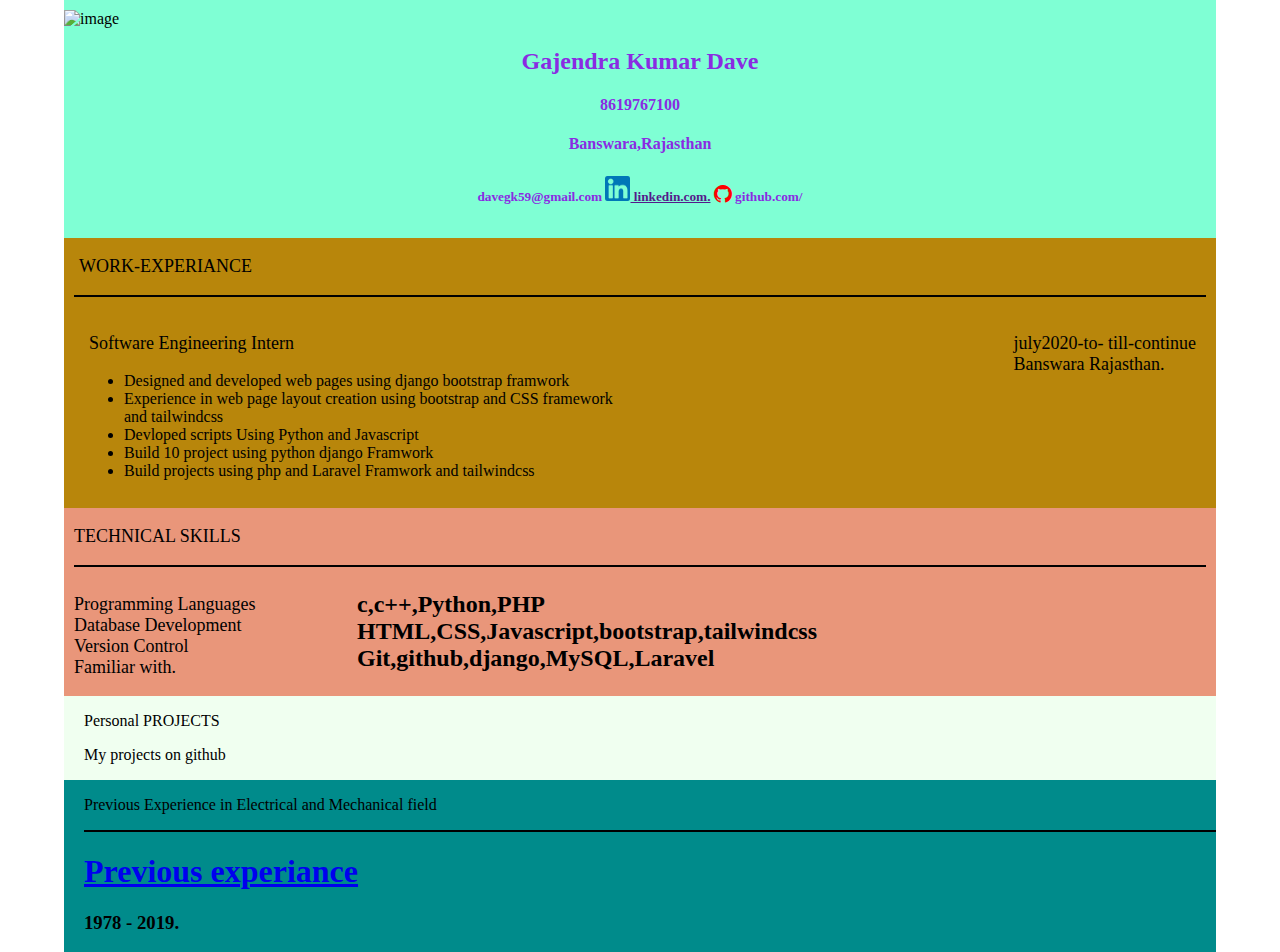
==== resumegk/index.html @ 2e9ade5a "second commit" ====
<!DOCTYPE html>
<html lang="en">

<head>
    <meta charset="UTF-8">
    <meta http-equiv="X-UA-Compatible" content="IE=edge">
    <meta name="viewport" content="width=device-width, initial-scale=1.0">
    <!-- <link rel="stylesheet" href="../bio-data/experiance/experiance.html"> -->
    <link rel="stylesheet" href="https://cdn.jsdelivr.net/npm/bootstrap-icons@1.8.2/font/bootstrap-icons.css">

    <link rel="stylesheet" href="css/style.css">
    <style>
        .bi {
            color: red;
            font-size: 18px;
        }
        
        hr {
            border: 1px solid black;
        }
    </style>
    <title>Resume.gk</title>
</head>

<body>
    <div id="main-container" class="uni-padding">
        <div id="top-bar">
            <div>
            <img src="images/gk.jpeg" height="100px" width="100px" alt="image">
            </div>
            <div id="heading">
              
                
               
                <h2>Gajendra Kumar Dave</h2>
                <h4>8619767100</h4>
                <h4>Banswara,Rajasthan</h4>
                <h5> davegk59@gmail.com
                    <a href=""> <img src="images/linkedin.png" height="25px" width="25px" alt="in"> linkedin.com.</a> <a href=" https://github.com/Gkdave?tab=repositories"><i class="bi bi-github"></i></a> github.com/</h5>
            </div>
            

        </div>
        <div id="exp">
            <p>WORK-EXPERIANCE</p>
            <hr class="new">

            <div class="section50">
                <p>Software Engineering Intern <br>
                    <ul>
                        <li>Designed and developed web pages using django bootstrap framwork</li>
                        <li>Experience in web page layout creation using bootstrap and CSS framework and tailwindcss</li>

                        <li>Devloped scripts Using Python and Javascript </li>
                        <li>Build 10 project using  python django Framwork</li>
                        <li>Build  projects using php and Laravel Framwork and tailwindcss </li>
                    </ul>
                </p>

            </div>
            <div class="section50">
                <p id="time">july2020-to- till-continue<br> Banswara Rajasthan.</p>

            </div>

        </div>
        <div id="tech">
            <p>TECHNICAL SKILLS</p>
            <hr>
            <div class="section25">
                <P>Programming Languages <br> Database Development<br> Version Control<br> Familiar with.</P>
            </div>
            <div class="section75">
                <p> c,c++,Python,PHP <br>HTML,CSS,Javascript,bootstrap,tailwindcss<br> Git,github,django,MySQL,Laravel</p>
            </div>
        </div>
        <div id="pro">
            <p>Personal PROJECTS</p>
            <p>My projects on github </p>


        </div>
        <div id="previous">
            <p>Previous Experience in Electrical and Mechanical field</p>
            <hr>
            <div>
                <a href="./experiance/experiance.html">
                    <h1>Previous experiance</h1>
                </a>
                <h3>1978 - 2019.</h3>
            </div>

        </div>



    </div>
    </div>
    <script src="js/script.js"></script>
</body>

</html>
---- resumegk/css/style.css ----
body {
    margin: 0px;
}

.uni-padding {
    padding: 0 5%;
}

#top-bar {
    background-color: aquamarine;
    padding: 10px 0px;
}

#top-bar img {
    text-align: right;
}

h2,
h4,
h5 {
    color: blueviolet;
    text-align: center;
}

#exp {
    background-color: darkgoldenrod;
    margin-top: 0;
    overflow: auto;
    padding: 0 10px;
}

#exp p {
    padding-left: 5px;
    /* padding-top: 5px; */
    font-size: 18px;
}

.section50 {
    width: 50%;
    float: left;
    padding: 10px;
    box-sizing: border-box;
}

.section50 #time {
    float: right;
}

#tech {
    background-color: darksalmon;
    font-size: 18px;
    padding: 0 10px;
    overflow: auto;
}

.section25 {
    width: 25%;
    float: left;
    box-sizing: border-box;
}

.section75 {
    width: 75%;
    padding-top: 0px;
}

.section75 p {
    color: black;
    font-size: 24px;
    font-weight: bold;
}

#pro {
    background-color: honeydew;
    overflow: auto;
    padding-left: 20px;
}

#previous {
    background-color: darkcyan;
    overflow: auto;
    padding-left: 20px;
}


/* resposive mobile  */

@media only screen and (max-width:500px) {
    .section25,
    .section50,
    .section75 {
        width: 100%;
    }
    .section50 {
        letter-spacing: 1px;
        font-size: 21px;
    }
    .section25 {
        font-size: 23px;
    }
    #pro {
        font-size: 24px;
    }
    #previous {
        font-size: 25px;
    }
}
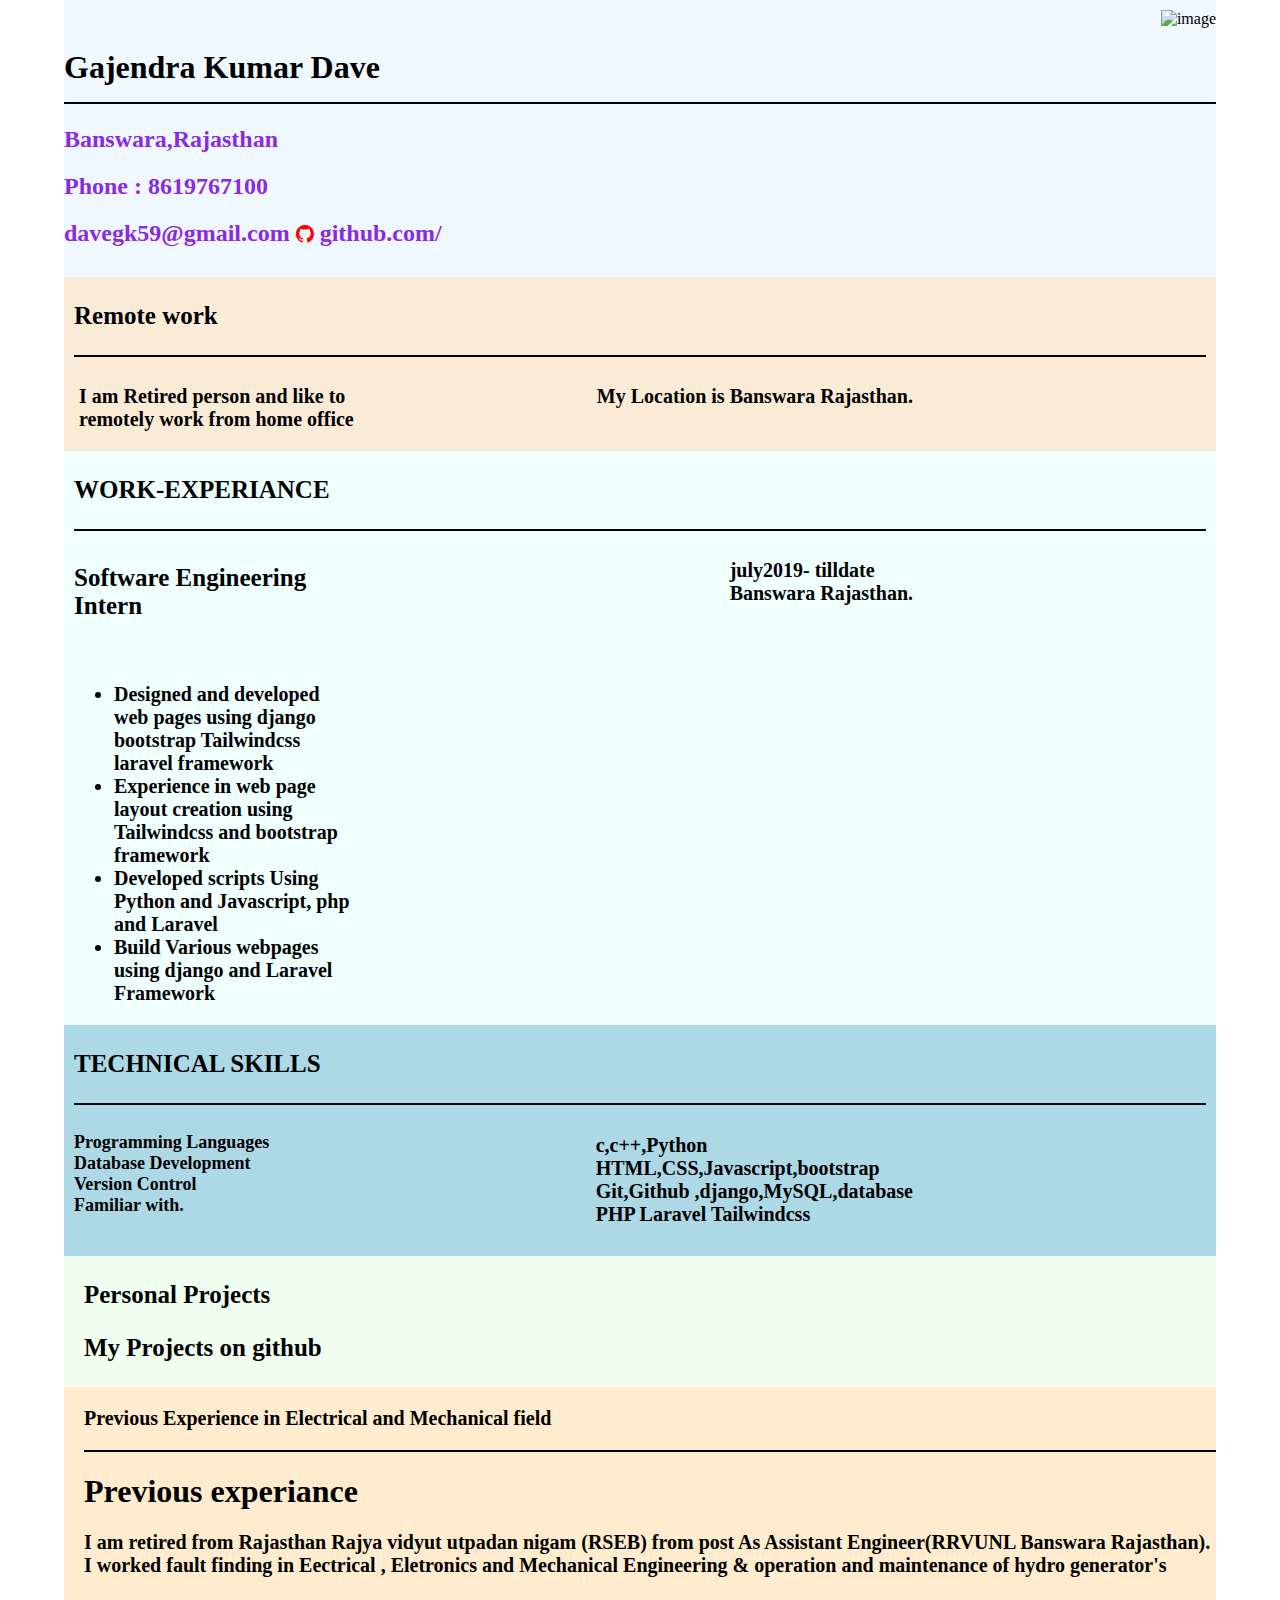
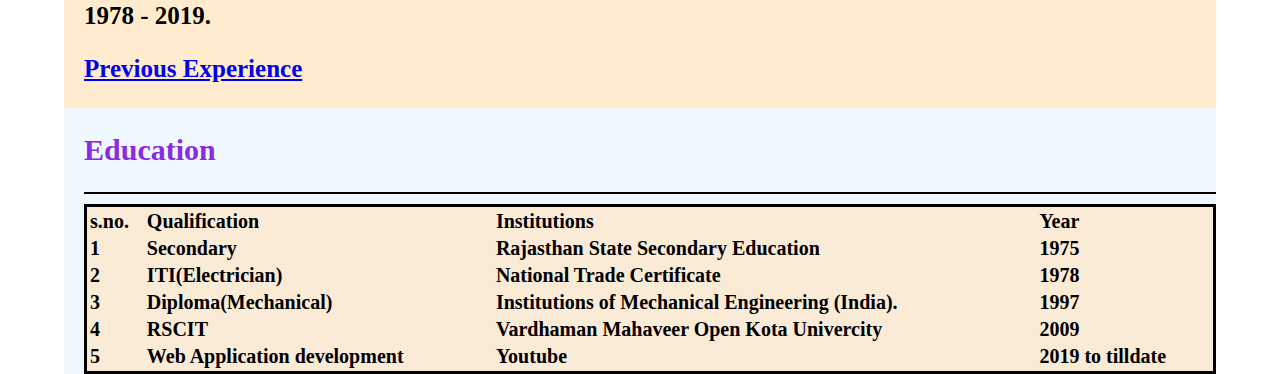
==== commit 6ef252e7: "third commit" ====
--- a/resumegk/index.html
+++ b/resumegk/index.html
@@ -14,88 +14,173 @@
             color: red;
             font-size: 18px;
         }
-        
+
         hr {
             border: 1px solid black;
         }
     </style>
     <title>Resume.gk</title>
+    
 </head>
 
 <body>
     <div id="main-container" class="uni-padding">
-        <div id="top-bar">
-            <div>
-            <img src="images/gk.jpeg" height="100px" width="100px" alt="image">
-            </div>
-            <div id="heading">
-              
-                
+        <div>
+
+            <div id="top-bar">
+                <!-- <div id="heading"> -->
+                    <div style="text-align: right;">
+                        <img src="images/gk.jpeg" height="100px" width="100px" alt="image">
+                    </div>
+                <h1>Gajendra Kumar Dave
+                      <hr class="new">
+                </h1>
+                <h2>Banswara,Rajasthan</h2>
                
-                <h2>Gajendra Kumar Dave</h2>
-                <h4>8619767100</h4>
-                <h4>Banswara,Rajasthan</h4>
-                <h5> davegk59@gmail.com
-                    <a href=""> <img src="images/linkedin.png" height="25px" width="25px" alt="in"> linkedin.com.</a> <a href=" https://github.com/Gkdave?tab=repositories"><i class="bi bi-github"></i></a> github.com/</h5>
-            </div>
-            
 
-        </div>
-        <div id="exp">
-            <p>WORK-EXPERIANCE</p>
-            <hr class="new">
+                <h2> Phone : 8619767100</h2>
+                <h2> davegk59@gmail.com
+                    <!-- <a href=""> <img src="images/linkedin.png" height="25px" width="25px" alt="in"> linkedin.com.</a> -->
+                    <a href=" https://github.com/Gkdave?tab=repositories"><i class="bi bi-github"></i></a>
+                    github.com/</a>
+                </h2>
 
-            <div class="section50">
-                <p>Software Engineering Intern <br>
-                    <ul>
-                        <li>Designed and developed web pages using django bootstrap framwork</li>
-                        <li>Experience in web page layout creation using bootstrap and CSS framework and tailwindcss</li>
+                <!-- <img src="images/gk.jpg" height="100px" width="100px" alt=""> -->
 
-                        <li>Devloped scripts Using Python and Javascript </li>
-                        <li>Build 10 project using  python django Framwork</li>
-                        <li>Build  projects using php and Laravel Framwork and tailwindcss </li>
-                    </ul>
-                </p>
-
-            </div>
-            <div class="section50">
-                <p id="time">july2020-to- till-continue<br> Banswara Rajasthan.</p>
-
-            </div>
-
-        </div>
-        <div id="tech">
-            <p>TECHNICAL SKILLS</p>
-            <hr>
-            <div class="section25">
-                <P>Programming Languages <br> Database Development<br> Version Control<br> Familiar with.</P>
-            </div>
-            <div class="section75">
-                <p> c,c++,Python,PHP <br>HTML,CSS,Javascript,bootstrap,tailwindcss<br> Git,github,django,MySQL,Laravel</p>
-            </div>
-        </div>
-        <div id="pro">
-            <p>Personal PROJECTS</p>
-            <p>My projects on github </p>
-
-
-        </div>
-        <div id="previous">
-            <p>Previous Experience in Electrical and Mechanical field</p>
-            <hr>
-            <div>
-                <a href="./experiance/experiance.html">
-                    <h1>Previous experiance</h1>
-                </a>
-                <h3>1978 - 2019.</h3>
             </div>
 
         </div>
 
 
 
+        <div id="rem">
+            <h3>Remote work</h3>
+            <hr class="new">
+
+
+            <div class="section40">
+                <p>I am Retired person and like to remotely work from home office <br>
+                </p>
+
+            </div>
+            <div class="section50">
+                <p id="loc"> My Location is Banswara Rajasthan.</p>
+
+            </div>
+
+        </div>
+        <div id="exp">
+            <h3>WORK-EXPERIANCE</h3>
+            <hr class="new">
+
+
+            <div class="section40">
+                <h3>Software Engineering Intern </h3> <br>
+                <ul style="font-size: 20px;">
+                    <li>Designed and developed web pages using django bootstrap Tailwindcss laravel framework</li>
+                    <li>Experience in web page layout creation using Tailwindcss and bootstrap framework</li>
+
+                    <li>Developed scripts Using Python and Javascript, php and Laravel </li>
+                    <li>Build Various webpages using django and Laravel Framework</li>
+                </ul>
+                </p>
+
+            </div>
+            <div class="section50">
+                <p id="time">july2019- tilldate <br> Banswara Rajasthan.</p>
+
+            </div>
+
+        </div>
+        <div id="tech">
+            <h3>TECHNICAL SKILLS</h3>
+            <hr>
+            <div class="section40">
+                <P>Programming Languages <br> Database Development<br> Version Control<br> Familiar with.</P>
+            </div>
+            <div class="section50">
+                <p> c,c++,Python <br>HTML,CSS,Javascript,bootstrap<br> Git,Github ,django,MySQL,database<br> PHP Laravel
+                    Tailwindcss</p>
+            </div>
+        </div>
+        <div id="pro">
+            <h3>Personal Projects</h3>
+            <h3>My Projects on github </h3>
+
+
+        </div>
+        <div id="previous">
+            <p>Previous Experience in Electrical and Mechanical field</p>
+            
+            <hr>
+            <div>
+                <h1>Previous experiance</h1>
+                <p> I am retired from Rajasthan Rajya vidyut utpadan nigam (RSEB) from post As Assistant
+                    Engineer(RRVUNL Banswara Rajasthan).<br>
+                    I worked  fault finding in Eectrical , Eletronics and Mechanical Engineering & operation and maintenance of
+                    hydro generator's</p>
+                <h3>1978 - 2019.</h3>
+                <h3><a href="./experiance/experiance.html">Previous Experience</a></h3>
+            </div>
+
+        </div>
+        <div id="edu">
+            <div class="row">
+                <div>
+                    <h2> Education</h2>
+                    <hr class="new">
+                </div>
+                <div class="sectiont50">
+                    <table class="table">
+                        <thead>
+                            <tr>
+                                <th scope="col ">s.no.</th>
+                                <th scope="col ">Qualification</th>
+                                <th scope="col ">Institutions</th>
+                                <th scope="col ">Year</th>
+                            </tr>
+                        </thead>
+                        <tbody>
+                            <tr>
+                                <th scope="row">1</th>
+                                <td>Secondary </td>
+                                <td> Rajasthan State Secondary Education </td>
+                                <td>1975</td>
+                            </tr>
+                            <tr>
+                                <th scope="row ">2</th>
+                                <td> ITI(Electrician) </td>
+                                <td>National Trade Certificate </td>
+                                <td>1978</td>
+                            </tr>
+                            <tr>
+                                <th scope="row ">3</th>
+                                <td>Diploma(Mechanical)</td>
+                                <td>Institutions of Mechanical Engineering (India). </td>
+                                <td>1997</td>
+                            </tr>
+                            <tr>
+                                <th scope="row ">4</th>
+                                <td>RSCIT</td>
+                                <td> Vardhaman Mahaveer Open Kota Univercity
+                                </td>
+                                <td>2009</td>
+                            </tr>
+                            <tr>
+                                <th scope="row ">5</th>
+                                <td>Web Application development</td>
+                                <td> Youtube </td>
+                                <td>2019 to tilldate </td>
+                            </tr>
+                        </tbody>
+                    </table>
+                </div>
+
+            </div>
+        </div>
     </div>
-    </div>
+
+
     <script src="js/script.js"></script>
 </body>
 
--- a/resumegk/css/style.css
+++ b/resumegk/css/style.css
@@ -7,23 +7,51 @@
 }
 
 #top-bar {
-    background-color: aquamarine;
+    background-color: aliceblue;
     padding: 10px 0px;
+    text-align: left;
 }
 
-#top-bar img {
-    text-align: right;
-}
+
 
 h2,
 h4,
 h5 {
     color: blueviolet;
-    text-align: center;
+    text-align: left;
+}
+
+h3 {
+    font-size: 25px;
+}
+
+#rem {
+    background-color: antiquewhite;
+    margin-top: 0;
+    overflow: auto;
+    padding: 0 10px;
+}
+
+#rem P {
+    padding-left: 5px;
+
+    font-size: 20px;
+    color: black;
+}
+
+.section50 {
+    width: 50%;
+    float: left;
+    padding: 10px;
+    box-sizing: border-box;
+}
+
+.section50 #loc {
+    float: right;
 }
 
 #exp {
-    background-color: darkgoldenrod;
+    background-color: azure;
     margin-top: 0;
     overflow: auto;
     padding: 0 10px;
@@ -32,7 +60,7 @@
 #exp p {
     padding-left: 5px;
     /* padding-top: 5px; */
-    font-size: 18px;
+    font-size: 20px;
 }
 
 .section50 {
@@ -44,64 +72,110 @@
 
 .section50 #time {
     float: right;
+    font-weight: bold;
 }
 
 #tech {
-    background-color: darksalmon;
+    background-color: lightblue;
     font-size: 18px;
     padding: 0 10px;
     overflow: auto;
 }
 
-.section25 {
+.section40 {
     width: 25%;
     float: left;
+    font-weight: bold;
     box-sizing: border-box;
 }
 
-.section75 {
-    width: 75%;
+.section50 {
+    width: 50%;
     padding-top: 0px;
+
 }
 
-.section75 p {
+.section50 p {
     color: black;
-    font-size: 24px;
+    font-size: 20px;
     font-weight: bold;
+    float: right;
 }
 
 #pro {
     background-color: honeydew;
     overflow: auto;
     padding-left: 20px;
+    font-weight: bold;
 }
 
 #previous {
-    background-color: darkcyan;
+    background-color: blanchedalmond;
     overflow: auto;
     padding-left: 20px;
+    font-weight: bold;
+
 }
+
+#previous p {
+    font-size: 20px;
+    font-weight: bold;
+}
+
+#edu {
+    background-color: aliceblue;
+    overflow: auto;
+    padding-left: 20px;
+    font-size: 20px;
+    font-weight: bold;
+}
+
+
+
+/* .table {
+    
+    text-align: left;
+    background-color: antiquewhite;
+    font-weight: bold;
+} */
+table
+{
+    border:  solid black;
+    font-weight: 700;
+    background-color: antiquewhite;
+    width: 100%;
+    text-align: left;
+}
+
+th,
+td 
+
 
 
 /* resposive mobile  */
 
 @media only screen and (max-width:500px) {
+
     .section25,
     .section50,
-    .section75 {
+    .section60 {
         width: 100%;
     }
+
     .section50 {
         letter-spacing: 1px;
-        font-size: 21px;
+        font-size: 23px;
     }
+
     .section25 {
         font-size: 23px;
     }
+
     #pro {
-        font-size: 24px;
+        font-size: 23px;
     }
+
     #previous {
-        font-size: 25px;
+        font-size: 23px;
     }
 }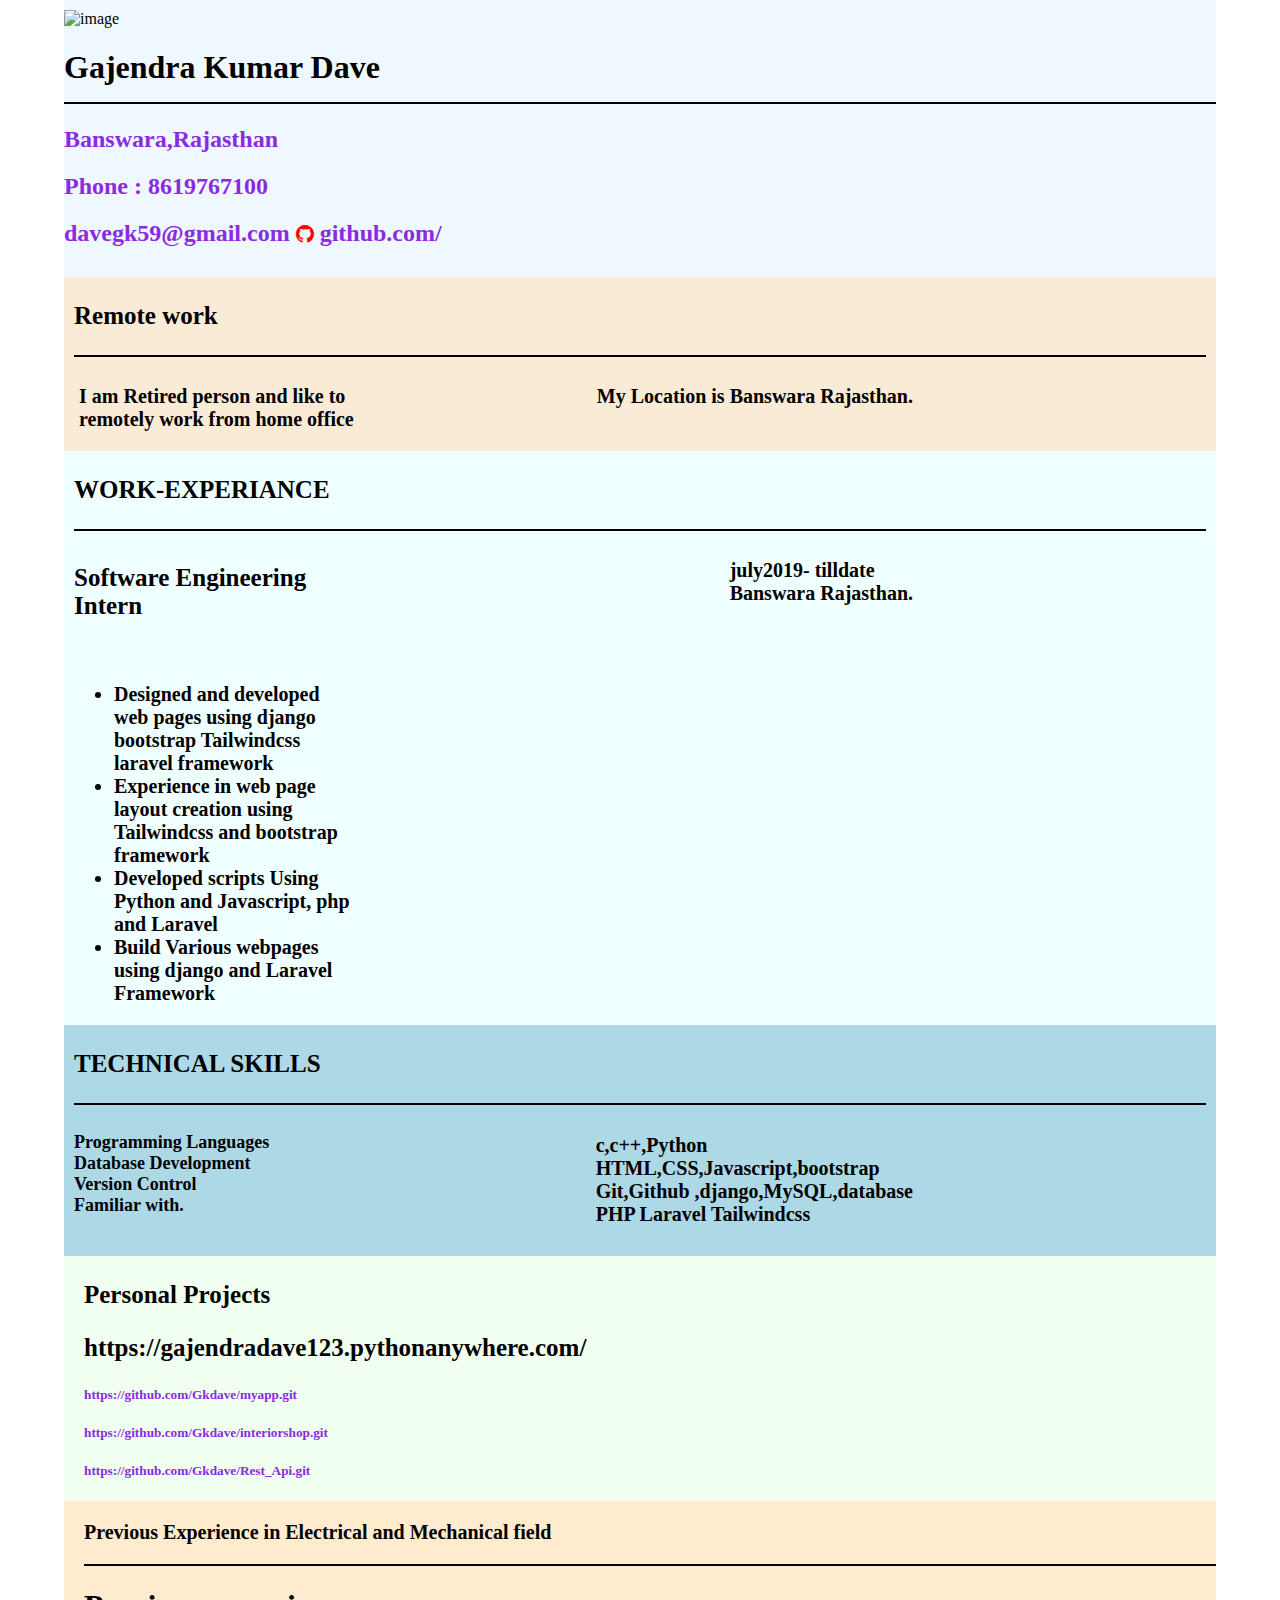
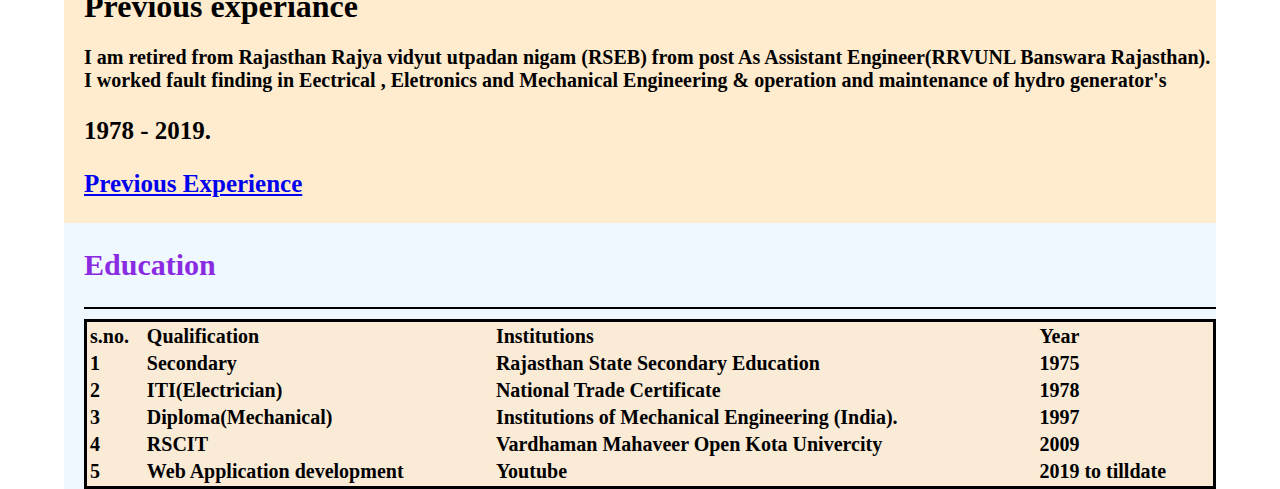
==== commit 4b171383: "update resume" ====
--- a/resumegk/index.html
+++ b/resumegk/index.html
@@ -20,7 +20,7 @@
         }
     </style>
     <title>Resume.gk</title>
-    
+
 </head>
 
 <body>
@@ -29,14 +29,14 @@
 
             <div id="top-bar">
                 <!-- <div id="heading"> -->
-                    <div style="text-align: right;">
-                        <img src="images/gk.jpeg" height="100px" width="100px" alt="image">
-                    </div>
+                <div style="text-align: left;">
+                    <img src="images/gk.jpeg" height="100px" width="100px" alt="image">
+                </div>
                 <h1>Gajendra Kumar Dave
-                      <hr class="new">
+                    <hr class="new">
                 </h1>
                 <h2>Banswara,Rajasthan</h2>
-               
+
 
                 <h2> Phone : 8619767100</h2>
                 <h2> davegk59@gmail.com
@@ -105,19 +105,24 @@
         </div>
         <div id="pro">
             <h3>Personal Projects</h3>
-            <h3>My Projects on github </h3>
+            <h3>https://gajendradave123.pythonanywhere.com/</h3>
+            <h5>https://github.com/Gkdave/myapp.git</h5>
+            <h5>https://github.com/Gkdave/interiorshop.git</h5>
+            <h5>https://github.com/Gkdave/Rest_Api.git</h5>
+
 
 
         </div>
         <div id="previous">
             <p>Previous Experience in Electrical and Mechanical field</p>
-            
+
             <hr>
             <div>
                 <h1>Previous experiance</h1>
                 <p> I am retired from Rajasthan Rajya vidyut utpadan nigam (RSEB) from post As Assistant
                     Engineer(RRVUNL Banswara Rajasthan).<br>
-                    I worked  fault finding in Eectrical , Eletronics and Mechanical Engineering & operation and maintenance of
+                    I worked fault finding in Eectrical , Eletronics and Mechanical Engineering & operation and
+                    maintenance of
                     hydro generator's</p>
                 <h3>1978 - 2019.</h3>
                 <h3><a href="./experiance/experiance.html">Previous Experience</a></h3>
